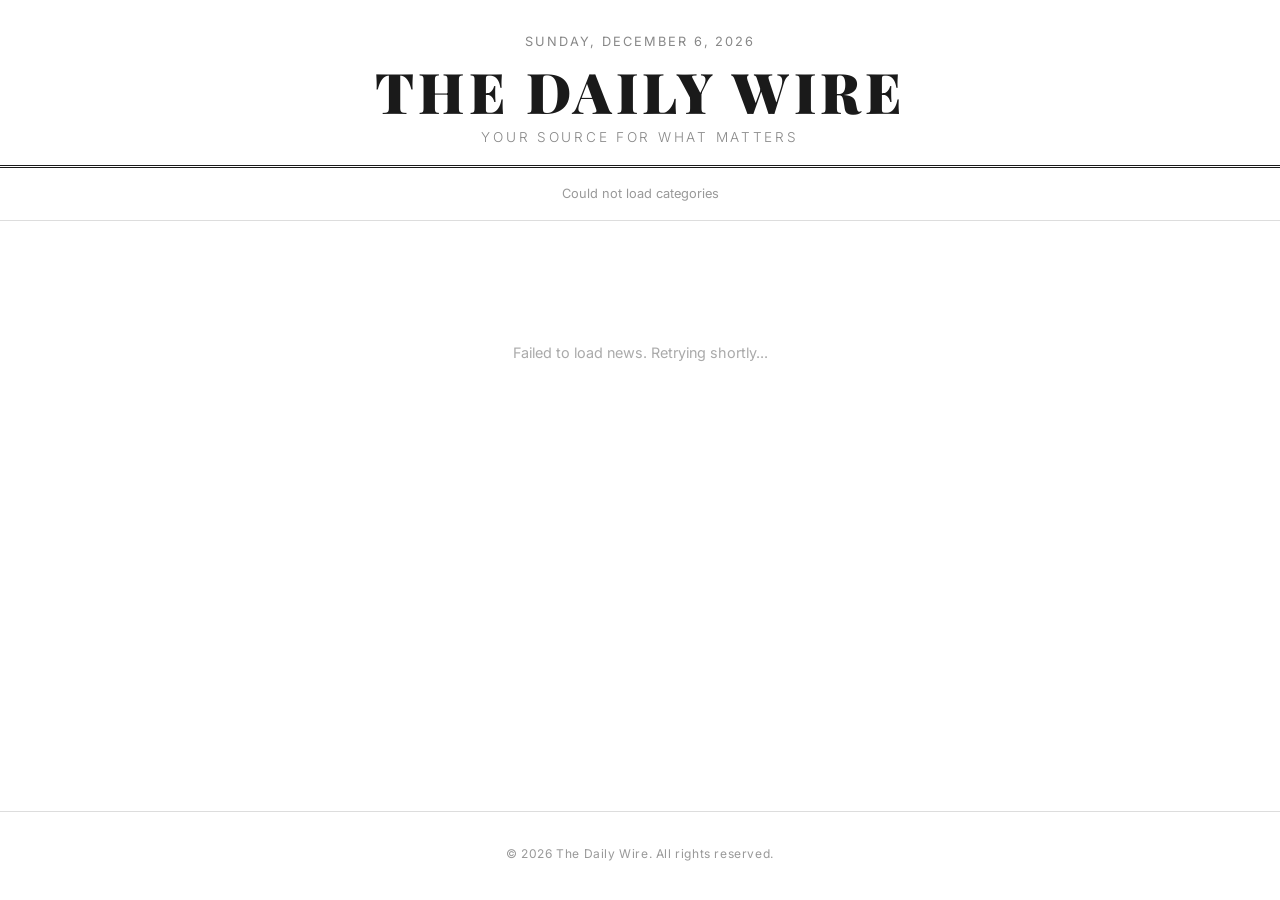
==== templates/index.html @ cbca83a3 "Initial commit: minimalistic newspaper website with 4 categories, auto-refresh, article reader, and " ====
<!DOCTYPE html>
<html lang="en">
<head>
    <meta charset="UTF-8">
    <meta name="viewport" content="width=device-width, initial-scale=1.0">
    <title>The Daily Wire | News</title>
    <link rel="preconnect" href="https://fonts.googleapis.com">
    <link rel="preconnect" href="https://fonts.gstatic.com" crossorigin>
    <link href="https://fonts.googleapis.com/css2?family=Playfair+Display:wght@400;700;900&family=Inter:wght@300;400;500;600&display=swap" rel="stylesheet">
    <link rel="stylesheet" href="/static/css/style.css">
</head>
<body data-category="politics">

    <header class="site-header">
        <div class="header-top">
            <span class="header-date" id="current-date"></span>
        </div>
        <h1 class="site-title">THE DAILY WIRE</h1>
        <p class="site-tagline">Your source for what matters</p>
    </header>

    <nav class="category-nav" id="category-nav"></nav>

    <main class="content" id="news-content">
        <div class="loading" id="loading">
            <div class="loading-spinner"></div>
            <p>Loading latest news...</p>
        </div>
    </main>

    <footer class="site-footer">
        <div class="footer-inner">
            <p>&copy; 2026 The Daily Wire. All rights reserved.</p>
            <p class="footer-update" id="last-update"></p>
        </div>
    </footer>

    <script src="/static/js/app.js"></script>
</body>
</html>
---- static/css/style.css ----
/* ── Reset & Base ─────────────────────────────────── */

*,
*::before,
*::after {
    margin: 0;
    padding: 0;
    box-sizing: border-box;
}

:root {
    --bg: #ffffff;
    --nav-bg: rgba(255, 255, 255, 0.92);
    --hero-bg: #111111;
    --hero-text: #ffffff;
    --card-bg: #111111;
    --card-text: #ffffff;
    --placeholder-bg: #222222;
    --divider-line: #dddddd;
}

body {
    font-family: "Inter", -apple-system, BlinkMacSystemFont, sans-serif;
    line-height: 1.6;
    color: #1a1a1a;
    background-color: var(--bg);
    transition: background-color 0.4s ease;
    min-height: 100vh;
    display: flex;
    flex-direction: column;
}

a {
    text-decoration: none;
    color: inherit;
}

img {
    max-width: 100%;
    display: block;
}


/* ── Header ──────────────────────────────────────── */

.site-header {
    text-align: center;
    padding: 2rem 1.5rem 1rem;
    border-bottom: 3px double #1a1a1a;
    margin-bottom: 0;
}

.header-top {
    font-size: 0.8rem;
    text-transform: uppercase;
    letter-spacing: 0.15em;
    color: #888;
    margin-bottom: 0.5rem;
    font-weight: 400;
}

.site-title {
    font-family: "Playfair Display", Georgia, serif;
    font-size: clamp(2rem, 5vw, 3.5rem);
    font-weight: 900;
    letter-spacing: 0.08em;
    line-height: 1.1;
}

.site-tagline {
    font-size: 0.85rem;
    color: #888;
    letter-spacing: 0.2em;
    text-transform: uppercase;
    margin-top: 0.3rem;
    font-weight: 300;
}


/* ── Category Navigation ─────────────────────────── */

.category-nav {
    display: flex;
    justify-content: center;
    gap: 0;
    border-bottom: 1px solid var(--divider-line);
    position: sticky;
    top: 0;
    z-index: 100;
    background: var(--nav-bg);
    backdrop-filter: blur(12px);
    transition: background 0.4s ease;
}

.nav-btn {
    font-family: "Inter", sans-serif;
    font-size: 0.8rem;
    font-weight: 500;
    text-transform: uppercase;
    letter-spacing: 0.15em;
    padding: 1rem 2rem;
    border: none;
    background: transparent;
    cursor: pointer;
    color: #888;
    position: relative;
    transition: color 0.25s ease;
}

.nav-btn:hover {
    color: #1a1a1a;
}

.nav-btn.active {
    color: #1a1a1a;
    font-weight: 600;
}

.nav-btn.active::after {
    content: "";
    position: absolute;
    bottom: 0;
    left: 50%;
    transform: translateX(-50%);
    width: 40px;
    height: 2px;
    background: #1a1a1a;
}


/* ── Main Content ────────────────────────────────── */

.content {
    max-width: 1100px;
    margin: 0 auto;
    padding: 2.5rem 1.5rem;
    flex: 1;
}


/* ── Loading State ───────────────────────────────── */

.loading {
    display: flex;
    flex-direction: column;
    align-items: center;
    justify-content: center;
    padding: 5rem 0;
    color: #aaa;
    font-size: 0.9rem;
    gap: 1rem;
}

.loading-spinner {
    width: 28px;
    height: 28px;
    border: 2px solid #ddd;
    border-top-color: #1a1a1a;
    border-radius: 50%;
    animation: spin 0.8s linear infinite;
}

@keyframes spin {
    to { transform: rotate(360deg); }
}


/* ── Featured Article (Hero) ─────────────────────── */

.hero-card {
    display: grid;
    grid-template-columns: 1fr 1fr;
    gap: 0;
    margin-bottom: 3rem;
    border-radius: 4px;
    overflow: hidden;
    background: var(--hero-bg);
    color: var(--hero-text);
    transition: transform 0.25s ease, box-shadow 0.25s ease, background 0.4s ease;
    cursor: pointer;
}

.hero-card:hover {
    transform: translateY(-2px);
    box-shadow: 0 12px 40px rgba(0, 0, 0, 0.15);
}

.hero-image-wrapper {
    width: 100%;
    height: 100%;
    min-height: 340px;
    overflow: hidden;
}

.hero-image {
    width: 100%;
    height: 100%;
    object-fit: cover;
    transition: transform 0.4s ease;
}

.hero-card:hover .hero-image {
    transform: scale(1.03);
}

.hero-placeholder {
    width: 100%;
    height: 100%;
    min-height: 340px;
    display: flex;
    align-items: center;
    justify-content: center;
    font-size: 3rem;
    opacity: 0.15;
    background: var(--placeholder-bg);
    transition: background 0.4s ease;
}

.hero-body {
    padding: 2.5rem;
    display: flex;
    flex-direction: column;
    justify-content: center;
}

.hero-label {
    font-size: 0.65rem;
    font-weight: 600;
    text-transform: uppercase;
    letter-spacing: 0.2em;
    margin-bottom: 1rem;
    opacity: 0.5;
}

.hero-title {
    font-family: "Playfair Display", Georgia, serif;
    font-size: clamp(1.4rem, 2.5vw, 2rem);
    font-weight: 700;
    line-height: 1.25;
    margin-bottom: 1rem;
}

.hero-description {
    font-size: 0.9rem;
    line-height: 1.7;
    opacity: 0.75;
    font-weight: 300;
    margin-bottom: 1.5rem;
}

.hero-meta {
    font-size: 0.7rem;
    text-transform: uppercase;
    letter-spacing: 0.1em;
    opacity: 0.4;
}


/* ── Divider ─────────────────────────────────────── */

.section-divider {
    display: flex;
    align-items: center;
    gap: 1.5rem;
    margin-bottom: 2rem;
}

.section-divider span {
    font-size: 0.7rem;
    font-weight: 600;
    text-transform: uppercase;
    letter-spacing: 0.2em;
    color: #999;
    white-space: nowrap;
}

.section-divider::before,
.section-divider::after {
    content: "";
    flex: 1;
    height: 1px;
    background: var(--divider-line);
    transition: background 0.4s ease;
}


/* ── News Grid ───────────────────────────────────── */

.news-grid {
    display: grid;
    grid-template-columns: 1fr 1fr;
    gap: 1.5rem;
}

.news-card {
    border-radius: 4px;
    overflow: hidden;
    background: var(--card-bg);
    color: var(--card-text);
    transition: transform 0.25s ease, box-shadow 0.25s ease, background 0.4s ease, color 0.4s ease;
    cursor: pointer;
    display: flex;
    flex-direction: column;
}

.news-card:hover {
    transform: translateY(-3px);
    box-shadow: 0 8px 30px rgba(0, 0, 0, 0.1);
}

.card-image-wrapper {
    width: 100%;
    height: 180px;
    overflow: hidden;
}

.card-image {
    width: 100%;
    height: 100%;
    object-fit: cover;
    transition: transform 0.35s ease;
}

.news-card:hover .card-image {
    transform: scale(1.05);
}

.card-placeholder {
    width: 100%;
    height: 180px;
    display: flex;
    align-items: center;
    justify-content: center;
    font-size: 2rem;
    opacity: 0.1;
    background: var(--placeholder-bg);
    transition: background 0.4s ease;
}

.card-body {
    padding: 1.25rem 1.5rem 1.5rem;
    display: flex;
    flex-direction: column;
    flex: 1;
}

.card-source {
    font-size: 0.6rem;
    font-weight: 600;
    text-transform: uppercase;
    letter-spacing: 0.15em;
    opacity: 0.45;
    margin-bottom: 0.5rem;
}

.card-title {
    font-family: "Playfair Display", Georgia, serif;
    font-size: 1.05rem;
    font-weight: 700;
    line-height: 1.35;
    margin-bottom: 0.6rem;
}

.card-description {
    font-size: 0.8rem;
    line-height: 1.6;
    opacity: 0.65;
    font-weight: 300;
    flex: 1;
    display: -webkit-box;
    -webkit-line-clamp: 3;
    -webkit-box-orient: vertical;
    overflow: hidden;
}

.card-meta {
    font-size: 0.65rem;
    text-transform: uppercase;
    letter-spacing: 0.1em;
    opacity: 0.35;
    margin-top: 0.75rem;
    padding-top: 0.75rem;
    border-top: 1px solid rgba(128, 128, 128, 0.15);
}


/* ── Footer ──────────────────────────────────────── */

.site-footer {
    text-align: center;
    padding: 2rem 1.5rem;
    border-top: 1px solid var(--divider-line);
    margin-top: 2rem;
    transition: border-color 0.4s ease;
}

.footer-inner p {
    font-size: 0.75rem;
    color: #999;
    letter-spacing: 0.05em;
}

.footer-update {
    margin-top: 0.3rem;
    font-size: 0.7rem !important;
    opacity: 0.7;
}


/* ── Fade In Animation ───────────────────────────── */

@keyframes fadeUp {
    from {
        opacity: 0;
        transform: translateY(15px);
    }
    to {
        opacity: 1;
        transform: translateY(0);
    }
}

.fade-in {
    animation: fadeUp 0.45s ease forwards;
}

.news-card:nth-child(1) { animation-delay: 0.05s; }
.news-card:nth-child(2) { animation-delay: 0.1s; }
.news-card:nth-child(3) { animation-delay: 0.15s; }
.news-card:nth-child(4) { animation-delay: 0.2s; }
.news-card:nth-child(5) { animation-delay: 0.25s; }
.news-card:nth-child(6) { animation-delay: 0.3s; }
.news-card:nth-child(7) { animation-delay: 0.35s; }
.news-card:nth-child(8) { animation-delay: 0.4s; }


/* ── Article Reader Page ─────────────────────────── */

.header-home-link {
    text-decoration: none;
    color: inherit;
}

.article-page {
    max-width: 780px;
    margin: 0 auto;
    padding: 0 1.5rem 3rem;
    flex: 1;
}

.article-back {
    padding: 1.5rem 0;
}

.back-link {
    font-size: 0.8rem;
    font-weight: 500;
    text-transform: uppercase;
    letter-spacing: 0.1em;
    color: #888;
    transition: color 0.2s ease;
}

.back-link:hover {
    color: #1a1a1a;
}

.article-hero-image {
    width: 100%;
    max-height: 450px;
    overflow: hidden;
    border-radius: 4px;
    margin-bottom: 2.5rem;
}

.article-hero-image img {
    width: 100%;
    height: 100%;
    object-fit: cover;
}

.article-content {
    opacity: 0;
}

.article-header {
    margin-bottom: 2.5rem;
    padding-bottom: 1.5rem;
    border-bottom: 1px solid var(--divider-line);
}

.article-source {
    display: inline-block;
    font-size: 0.65rem;
    font-weight: 600;
    text-transform: uppercase;
    letter-spacing: 0.2em;
    color: #888;
    margin-bottom: 0.75rem;
}

.article-title {
    font-family: "Playfair Display", Georgia, serif;
    font-size: clamp(1.6rem, 4vw, 2.6rem);
    font-weight: 900;
    line-height: 1.2;
    margin-bottom: 1rem;
    color: #1a1a1a;
}

.article-meta-row {
    display: flex;
    gap: 1.5rem;
    align-items: center;
    font-size: 0.75rem;
    color: #999;
    text-transform: uppercase;
    letter-spacing: 0.08em;
}

.article-author {
    font-weight: 500;
}

.article-body {
    font-size: 1.05rem;
    line-height: 1.9;
    color: #333;
}

.article-body p {
    margin-bottom: 1.4rem;
}

.article-body p:last-child {
    margin-bottom: 0;
}

.article-footer-link {
    margin-top: 2.5rem;
    padding-top: 1.5rem;
    border-top: 1px solid var(--divider-line);
}

.article-footer-link a {
    font-size: 0.8rem;
    font-weight: 500;
    text-transform: uppercase;
    letter-spacing: 0.1em;
    color: #888;
    transition: color 0.2s ease;
}

.article-footer-link a:hover {
    color: #1a1a1a;
}


/* ── Responsive ──────────────────────────────────── */

@media (max-width: 768px) {
    .hero-card {
        grid-template-columns: 1fr;
    }

    .hero-image-wrapper {
        min-height: 220px;
    }

    .hero-body {
        padding: 1.5rem;
    }

    .news-grid {
        grid-template-columns: 1fr;
    }

    .nav-btn {
        padding: 0.8rem 1.2rem;
        font-size: 0.7rem;
    }

    .content {
        padding: 1.5rem 1rem;
    }
}

@media (max-width: 480px) {
    .site-title {
        font-size: 1.8rem;
    }

    .hero-body {
        padding: 1.2rem;
    }

    .hero-title {
        font-size: 1.2rem;
    }

    .card-body {
        padding: 1rem;
    }
}
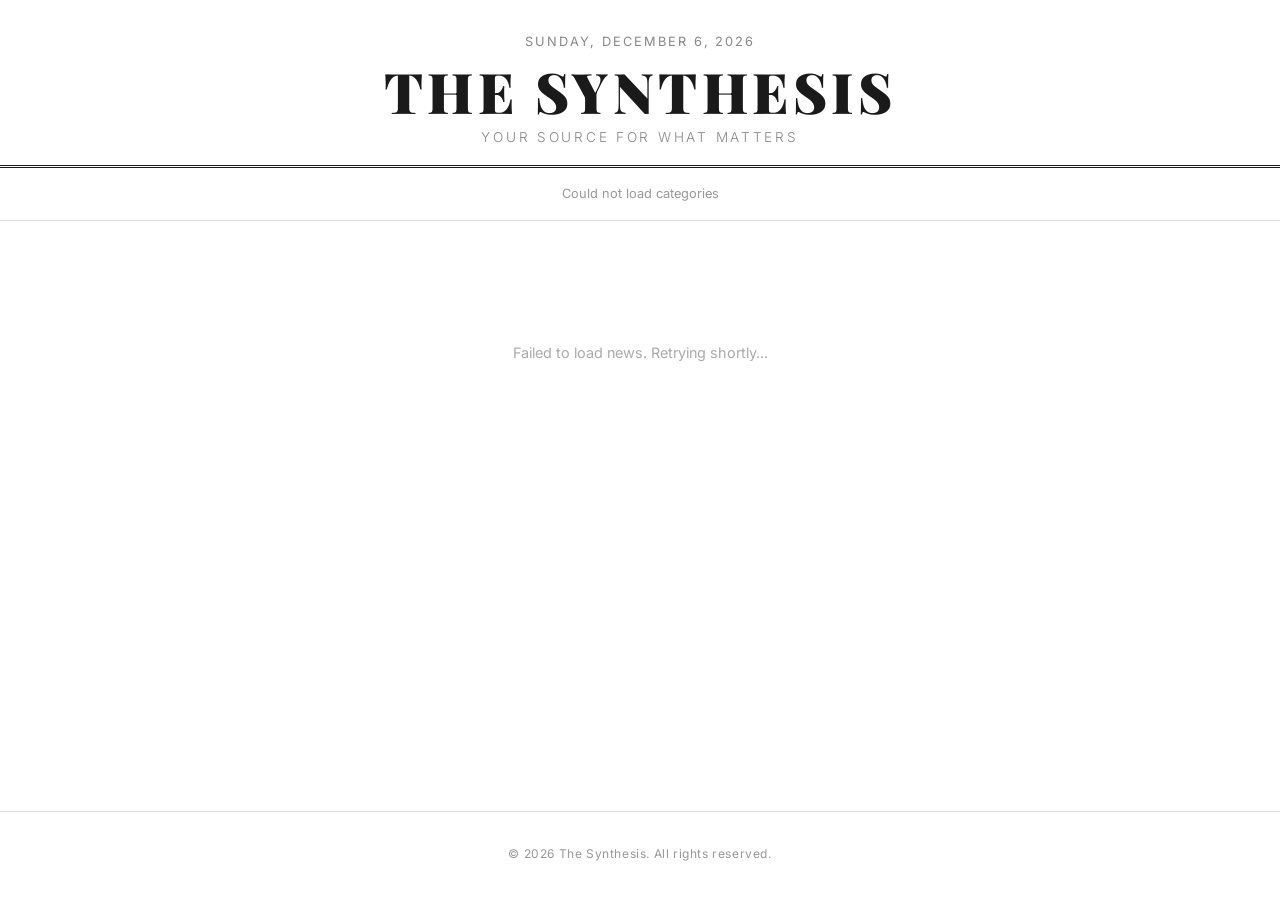
==== commit d5524764: "Add Travel/Cooking categories, fuzzy dedup, freshness filter, F1 priority, The Synthesis rename Made" ====
--- a/templates/index.html
+++ b/templates/index.html
@@ -3,7 +3,7 @@
 <head>
     <meta charset="UTF-8">
     <meta name="viewport" content="width=device-width, initial-scale=1.0">
-    <title>The Daily Wire | News</title>
+    <title>The Synthesis | News</title>
     <link rel="preconnect" href="https://fonts.googleapis.com">
     <link rel="preconnect" href="https://fonts.gstatic.com" crossorigin>
     <link href="https://fonts.googleapis.com/css2?family=Playfair+Display:wght@400;700;900&family=Inter:wght@300;400;500;600&display=swap" rel="stylesheet">
@@ -15,7 +15,7 @@
         <div class="header-top">
             <span class="header-date" id="current-date"></span>
         </div>
-        <h1 class="site-title">THE DAILY WIRE</h1>
+        <h1 class="site-title">THE SYNTHESIS</h1>
         <p class="site-tagline">Your source for what matters</p>
     </header>
 
@@ -30,7 +30,7 @@
 
     <footer class="site-footer">
         <div class="footer-inner">
-            <p>&copy; 2026 The Daily Wire. All rights reserved.</p>
+            <p>&copy; 2026 The Synthesis. All rights reserved.</p>
             <p class="footer-update" id="last-update"></p>
         </div>
     </footer>
